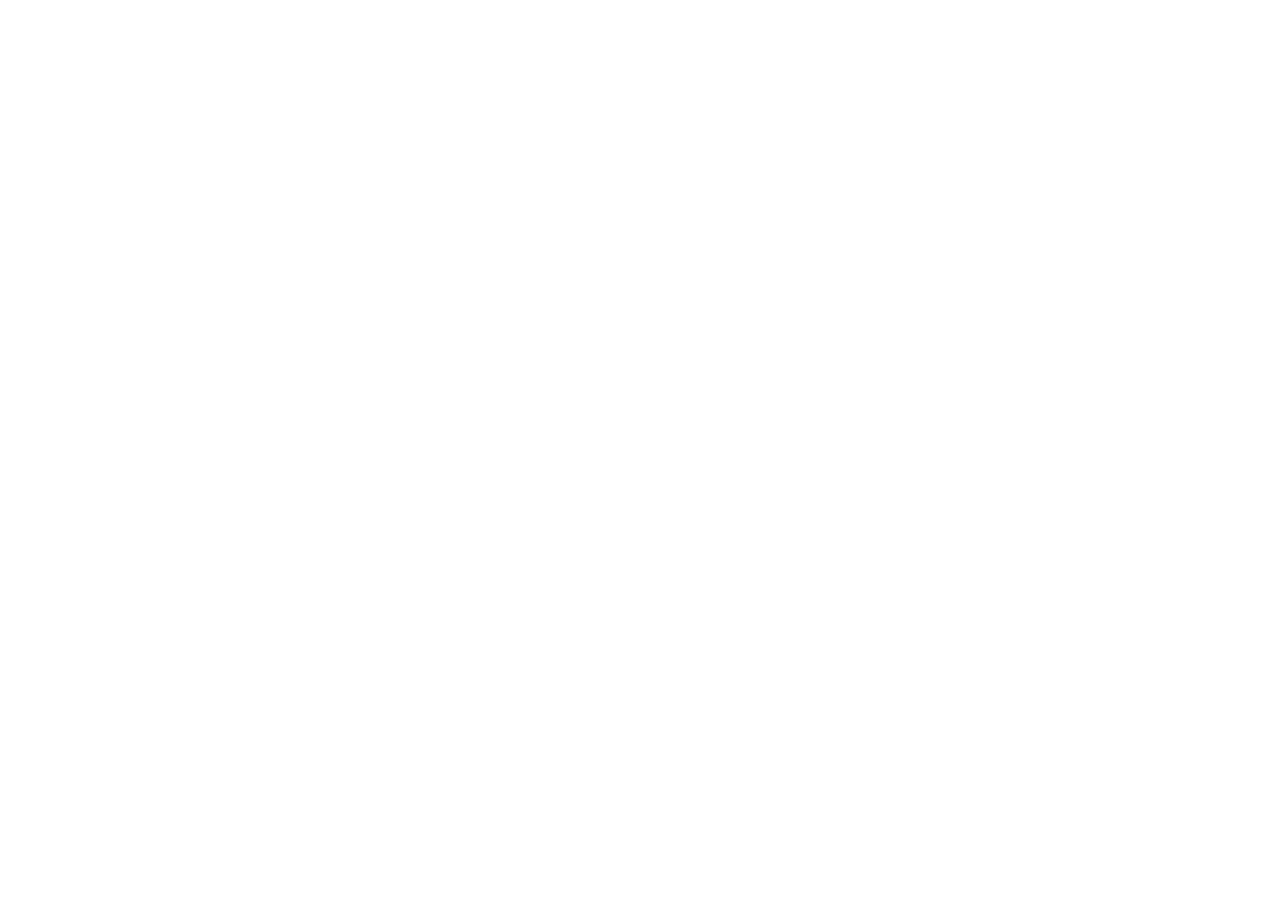
==== index.html @ 2c016524 "test branch" ====
<DOCTYPE <!DOCTYPE html>
<html>
<head>
    <meta charset="utf-8" />
    <meta http-equiv="X-UA-Compatible" content="IE=edge">
    <title>Page Title</title>
    <meta name="viewport" content="width=device-width, initial-scale=1">
    <link rel="stylesheet" type="text/css" media="screen" href="main.css" />
    <script src="main.js"></script>
</head>
<body>
    
</body>
</html>
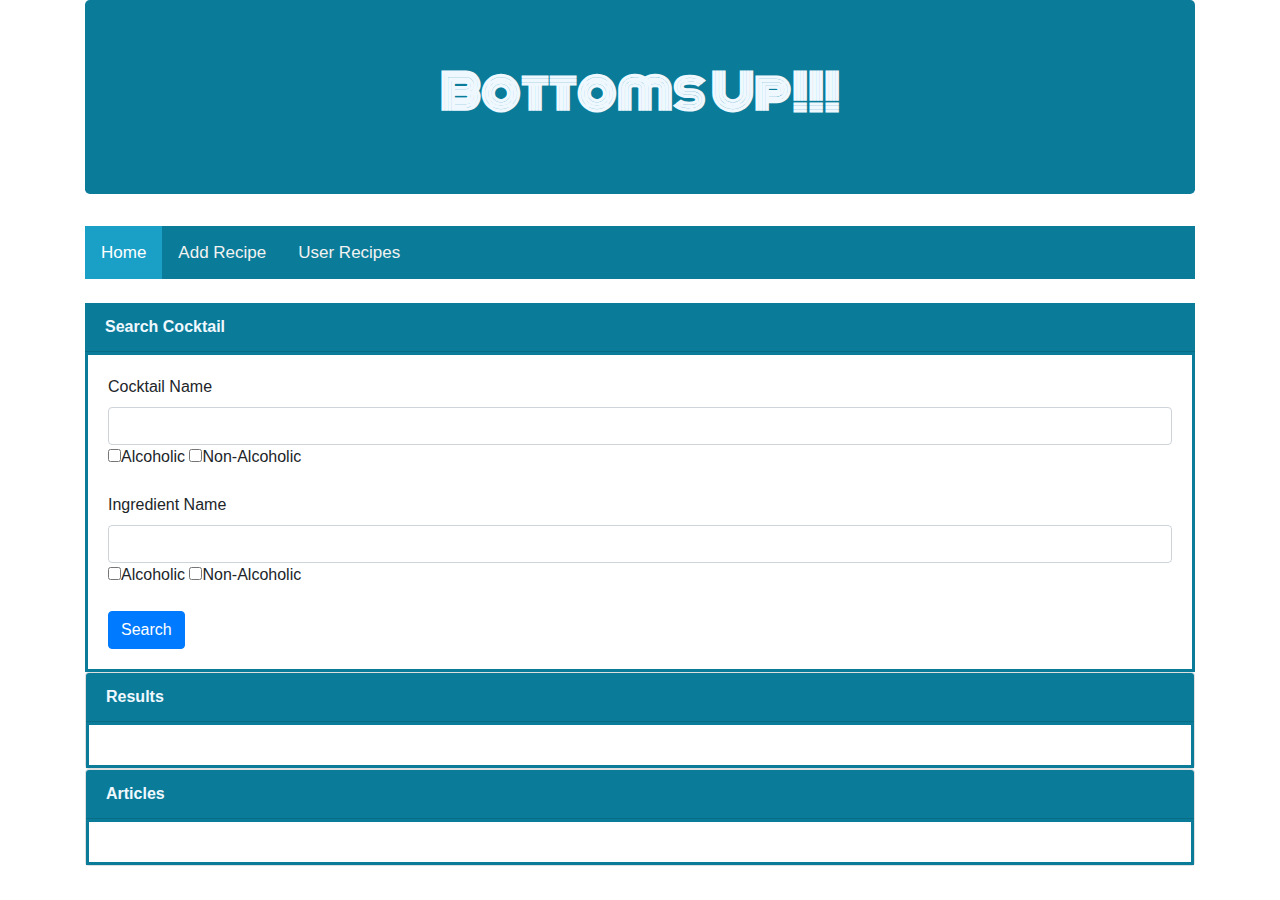
==== commit cb478809: "Merge pull request #10 from chengyisong/zarina-branch" ====
--- a/index.html
+++ b/index.html
@@ -1,14 +1,63 @@
-<DOCTYPE <!DOCTYPE html>
-<html>
-<head>
-    <meta charset="utf-8" />
-    <meta http-equiv="X-UA-Compatible" content="IE=edge">
-    <title>Page Title</title>
-    <meta name="viewport" content="width=device-width, initial-scale=1">
-    <link rel="stylesheet" type="text/css" media="screen" href="main.css" />
-    <script src="main.js"></script>
-</head>
-<body>
-    
-</body>
+<!doctype html>
+<html>
+    <head>
+        <meta charset="utf-8">
+        <title>Cocktails</title>
+        <link rel="stylesheet" href="https://cdnjs.cloudflare.com/ajax/libs/twitter-bootstrap/4.0.0/css/bootstrap.min.css" />
+        <link href="https://fonts.googleapis.com/css?family=Monoton" rel="stylesheet">
+        <script src="https://cdnjs.cloudflare.com/ajax/libs/jquery/3.2.1/jquery.min.js"></script>
+        <link rel="stylesheet" href="./assets/css/homePageStyle.css">
+        <meta name="viewport" content="width=device-width">
+    </head>
+
+    <body>
+        <div class="container">
+<!-- This is Jumbo Header -->
+            <div class="jumbotron"><h1>Bottoms Up!!!</h1></div>
+<!-- This is Navbar -->
+            <div class="topnav">                    
+                <div class="topnav">
+                    <a class="active" href="#home">Home</a>
+                    <a href="#addRecipe">Add Recipe</a>
+                    <a href="#userRecipes">User Recipes</a>
+                </div>
+            </div>
+            <br>  
+<!-- This is Search Section -->
+            <div class="card-header">Search Cocktail</div>
+                <div class="card-body">
+                    <form>
+                        <div class="form-group">
+                            <label for="search-input">Cocktail Name</label>
+                            <input type="text" class="form-control" id="cocktail-name-input" placeholder="">
+                            <label class="checkbox-inline"><input type="checkbox" value="">Alcoholic</label>
+                            <label class="checkbox-inline"><input type="checkbox" value="">Non-Alcoholic</label>
+                        </div>
+                        <div class="form-group">
+                            <label for="search-input">Ingredient Name</label>
+                            <input type="text" class="form-control" id="ingredient-input" placeholder="">
+                            <label class="checkbox-inline"><input type="checkbox" value="">Alcoholic</label>
+                            <label class="checkbox-inline"><input type="checkbox" value="">Non-Alcoholic</label>
+                        </div>
+
+                        <button id="submit-button" type="submit" class="btn btn-primary">Search</button>
+                    </form>
+                </div>
+<!-- This Results Section -->
+            <div class="card">
+                <div class="card-header">Results</div>
+                <div class="card-body">
+                    <div id="searchResults"></div>
+                </div>
+            </div>
+<!-- This is Articles from internet search -->
+            <div class="card">
+                <div class="card-header"><i class='fas fa-layer-group'></i> Articles</div>
+                <div class="card-body">
+                    <div id="articlesResult"></div>
+                </div>
+            </div>
+
+        </div>
+    </body>
 </html>--- a/assets/css/homePageStyle.css
+++ b/assets/css/homePageStyle.css
@@ -0,0 +1,51 @@
+        h1 {
+            text-align: center;
+            font-size: 48px;
+            color: aliceblue;
+            font-weight: 700;
+            font-family: 'Monoton', cursive;
+        }
+        .jumbotron {
+            background-color: rgb(10, 124, 153);
+        }
+        .card-header {
+            background-color: rgb(10, 124, 153);
+            color: aliceblue;
+            font-weight: 700;
+        }
+        .card-body {
+            border: solid;
+            border-width: 3px;
+            border-color:  rgb(10, 124, 153);
+        }
+        body {
+            font-family: Arial, Helvetica, sans-serif;
+        }
+        th {
+            margin: 1% 1% 0 1%;
+            width: 1%;
+            text-align: center;
+        }
+        .topnav {
+            overflow: hidden;
+            background-color: rgb(10, 124, 153);
+          }
+          
+          .topnav a {
+            float: left;
+            color: #f2f2f2;
+            text-align: center;
+            padding: 14px 16px;
+            text-decoration: none;
+            font-size: 17px;
+          }
+          
+          .topnav a:hover {
+            background-color: #ddd;
+            color: black;
+          }
+          
+          .topnav a.active {
+            background-color: rgb(26, 159, 199);
+            color: white;
+          }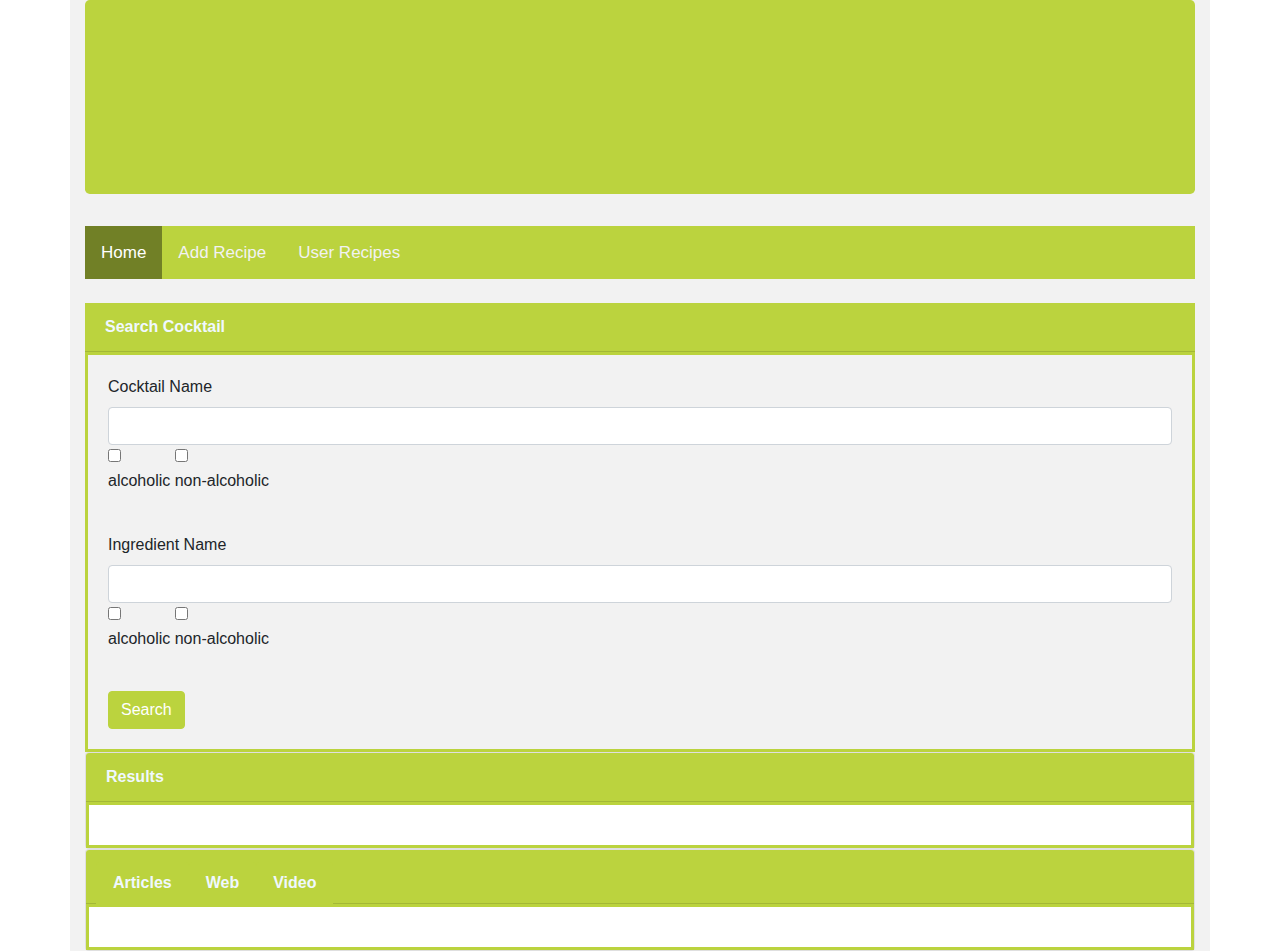
==== commit b61c0e63: "Merge pull request #12 from chengyisong/moto-branch" ====
--- a/index.html
+++ b/index.html
@@ -7,7 +7,14 @@
         <link href="https://fonts.googleapis.com/css?family=Monoton" rel="stylesheet">
         <script src="https://cdnjs.cloudflare.com/ajax/libs/jquery/3.2.1/jquery.min.js"></script>
         <link rel="stylesheet" href="./assets/css/homePageStyle.css">
+
         <meta name="viewport" content="width=device-width">
+
+        <!-- Favicon -->
+        <link rel="shortcut icon" href="assets/images/favicon.ico">
+        
+        <!-- For articles search -->
+        <script src="assets/javascript/articles.js"></script>
     </head>
 
     <body>
@@ -30,16 +37,15 @@
                         <div class="form-group">
                             <label for="search-input">Cocktail Name</label>
                             <input type="text" class="form-control" id="cocktail-name-input" placeholder="">
-                            <label class="checkbox-inline"><input type="checkbox" value="">Alcoholic</label>
-                            <label class="checkbox-inline"><input type="checkbox" value="">Non-Alcoholic</label>
+                            <label class="checkbox-inline"><input type="checkbox" value=""><p>alcoholic</p></label>
+                            <label class="checkbox-inline"><input type="checkbox" value=""><p>non-alcoholic</p></label>
                         </div>
                         <div class="form-group">
                             <label for="search-input">Ingredient Name</label>
                             <input type="text" class="form-control" id="ingredient-input" placeholder="">
-                            <label class="checkbox-inline"><input type="checkbox" value="">Alcoholic</label>
-                            <label class="checkbox-inline"><input type="checkbox" value="">Non-Alcoholic</label>
+                            <label class="checkbox-inline"><input type="checkbox" value=""><p>alcoholic</p></label>
+                            <label class="checkbox-inline"><input type="checkbox" value=""><p>non-alcoholic</p></label>
                         </div>
-
                         <button id="submit-button" type="submit" class="btn btn-primary">Search</button>
                     </form>
                 </div>
@@ -52,12 +58,23 @@
             </div>
 <!-- This is Articles from internet search -->
             <div class="card">
-                <div class="card-header"><i class='fas fa-layer-group'></i> Articles</div>
+                <div class="card-header">
+                    <ul class="nav nav-tabs card-header-tabs">
+                        <li class="nav-item">
+                            <a class="nav-link article-link" href="#" id="tab-articles">Articles</a>
+                        </li>
+                        <li class="nav-item">
+                            <a class="nav-link article-link" href="#" id="tab-web">Web</a>
+                        </li>
+                        <li class="nav-item">
+                            <a class="nav-link article-link" href="#" id="tab-video">Video</a>
+                        </li>
+                    </ul>
+                </div>
                 <div class="card-body">
                     <div id="articlesResult"></div>
                 </div>
             </div>
-
         </div>
     </body>
-</html>+</html>
--- a/assets/css/homePageStyle.css
+++ b/assets/css/homePageStyle.css
@@ -1,25 +1,29 @@
         h1 {
             text-align: center;
             font-size: 48px;
-            color: aliceblue;
+            color: rgb(187,211,62);
             font-weight: 700;
             font-family: 'Monoton', cursive;
         }
         .jumbotron {
-            background-color: rgb(10, 124, 153);
+            background-color: rgb(187,211,62);
+            background-image: url("../images/Header.jpg");
+            background-size: auto 100%;
+            background-image: right;        
         }
-        .card-header {
-            background-color: rgb(10, 124, 153);
+        .card-header, .article-link {
+            background-color:rgb(187,211,62);
             color: aliceblue;
             font-weight: 700;
         }
         .card-body {
             border: solid;
             border-width: 3px;
-            border-color:  rgb(10, 124, 153);
+            border-color: rgb(187,211,62);
         }
         body {
             font-family: Arial, Helvetica, sans-serif;
+            background-image: url(../images/husk.png);
         }
         th {
             margin: 1% 1% 0 1%;
@@ -28,24 +32,34 @@
         }
         .topnav {
             overflow: hidden;
-            background-color: rgb(10, 124, 153);
-          }
+            background-color: rgb(187,211,62);
+        }
           
-          .topnav a {
+        .topnav a {
             float: left;
             color: #f2f2f2;
             text-align: center;
             padding: 14px 16px;
             text-decoration: none;
             font-size: 17px;
-          }
+        }
           
-          .topnav a:hover {
+        .topnav a:hover {
             background-color: #ddd;
             color: black;
-          }
+        }
           
-          .topnav a.active {
-            background-color: rgb(26, 159, 199);
+        .topnav a.active {
+            background-color: rgb(113, 128, 38);
             color: white;
-          }+        }
+        p {
+            font-size: 16px;
+        }
+        .container {
+            background-color: #f2f2f2;
+        }
+        .btn-primary {
+            background-color: rgb(187,211,62);
+            border-color: rgb(187,211,62) ;
+        }